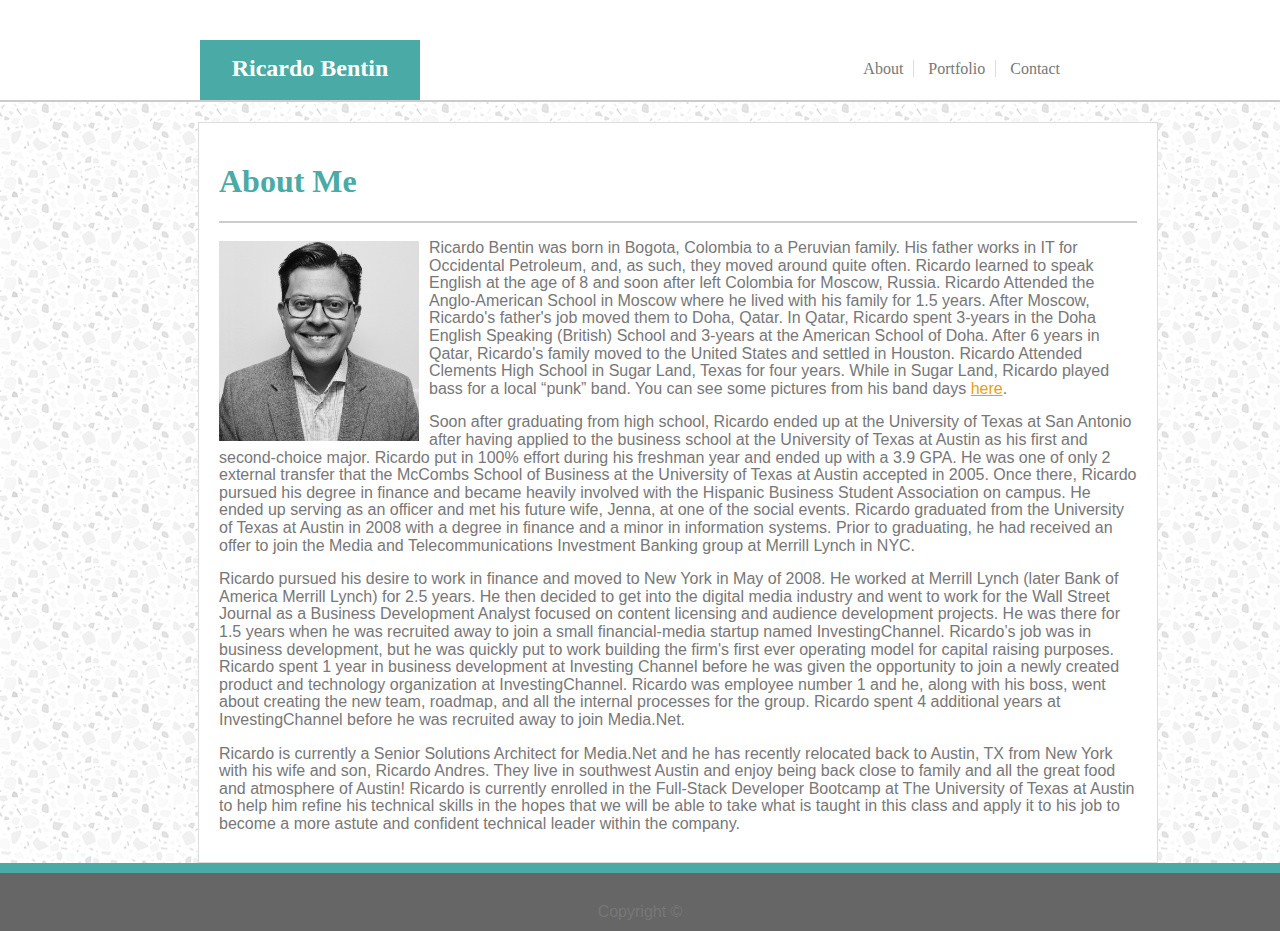
==== index.html @ 2bd60135 "adding the base files from basic-portfolio" ====
<!DOCTYPE html>
<html lang="en">
<head>
    <title>Ricardo Bentin - Basic Portfolio</title>
    <link rel="icon" href="./assets/images/icon.jpg"/>
    <link rel="stylesheet" type="text/css" href="./assets/css/reset.css"/>
    <link rel="stylesheet" type="text/css" href="./assets/css/style.css">
</head>
<body>
    <nav>
        <div id="navcontent">
            <div id="namebox">
            Ricardo Bentin
            </div>

            <div id="links">
                <a href="./index.html"><span id="about">About</span></a>
                <a href="./portfolio.html"><span id="portfolio">Portfolio</span></a>
                <a href="./contact.html"><span id="contact">Contact</span></a>
            </div>
        </div>
    </nav>

    <div id="content">
        <h1>About Me</h1>
        <hr> <!--This is the tag to add the line-->
        <img id="ricardo" src="assets/images/Ricardo.jpg"/>
        <p>
        Ricardo Bentin was born in Bogota, Colombia to a Peruvian family. His father works in IT for Occidental Petroleum, and, as such, they moved around quite often. Ricardo learned to speak English at the age of 8 and soon after left Colombia for Moscow, Russia. Ricardo Attended the Anglo-American School in Moscow where he lived with his family for 1.5 years. After Moscow, Ricardo's father's job moved them to Doha, Qatar. In Qatar, Ricardo spent 3-years in the Doha English Speaking (British) School and 3-years at the American School of Doha. After 6 years in Qatar, Ricardo's family moved to the United States and settled in Houston. Ricardo Attended Clements High School in Sugar Land, Texas for four years. While in Sugar Land, Ricardo played bass for a local “punk” band. You can see some pictures from his band days <a href="./band.html"><span id="band">here</span></a>. 
        </p>
        <p>
        Soon after graduating from high school, Ricardo ended up at the University of Texas at San Antonio after having applied to the business school at the University of Texas at Austin as his first and second-choice major. Ricardo put in 100% effort during his freshman year and ended up with a 3.9 GPA. He was one of only 2 external transfer that the McCombs School of Business at the University of Texas at Austin accepted in 2005. Once there, Ricardo pursued his degree in finance and became heavily involved with the Hispanic Business Student Association on campus. He ended up serving as an officer and met his future wife, Jenna, at one of the social events. Ricardo graduated from the University of Texas at Austin in 2008 with a degree in finance and a minor in information systems. Prior to graduating, he had received an offer to join the Media and Telecommunications Investment Banking group at Merrill Lynch in NYC. 
        </p>
        <p>
        Ricardo pursued his desire to work in finance and moved to New York in May of 2008. He worked at Merrill Lynch (later Bank of America Merrill Lynch) for 2.5 years. He then decided to get into the digital media industry and went to work for the Wall Street Journal as a Business Development Analyst focused on content licensing and audience development projects. He was there for 1.5 years when he was recruited away to join a small financial-media startup named InvestingChannel. Ricardo’s job was in business development, but he was quickly put to work building the firm's first ever operating model for capital raising purposes. Ricardo spent 1 year in business development at Investing Channel before he was given the opportunity to join a newly created product and technology organization at InvestingChannel. Ricardo was employee number 1 and he, along with his boss, went about creating the new team, roadmap, and all the internal processes for the group. Ricardo spent 4 additional years at InvestingChannel before he was recruited away to join Media.Net.
        </p>
        <p>
            Ricardo is currently a Senior Solutions Architect for Media.Net and he has recently relocated back to Austin, TX from New York with his wife and son, Ricardo Andres. They live in southwest Austin and enjoy being back close to family and all the great food and atmosphere of Austin! Ricardo is currently enrolled in the Full-Stack Developer Bootcamp at The University of Texas at Austin to help him refine his technical skills in the hopes that we will be able to take what is taught in this class and apply it to his job to become a more astute and confident technical leader within the company.
        </p>
    </div>
    <footer>
        Copyright &copy;
    </footer>
</body>
</html>
---- assets/css/style.css ----
* {
    box-sizing: border-box;
   /* border: 1px solid black;*/ /*this is to add a border around every element!*/ 
   
}
body {
    background-image: url("../images/Background.png");
    overflow-y: scroll;
    margin-top: 0px;
    margin-right: 0px;
    margin-left: 0px;
    margin-bottom: 0px;
    font-family: Arial, "Helvetica Neue", Helvetica, sans-serif;
    line-height: 1.1;
}

nav {
    background-color: #ffffff;
    border-bottom: 2px;
    border-bottom-style: solid;
    border-bottom-color: #cccccc;
    margin-bottom: 20px;
}

#navcontent {
    width: 960px;
    padding: 50px;
    margin: 0 auto;
}

#namebox {
    float: left;
    background-color: #4aaaa5;
    color: white;
    width: 220px;
    height: 60px;
    padding: 15px;
    text-align: center;
    font-size: 24px;
    position: absolute;
    font-weight: bold;
    left: 200px;
    top: 40px;
    font-family: Georgia, Times, "Times New Roman", serif;
 
}
#links{
    position: absolute;
    padding: 20px;
    height: 60px;
    top: 40px;
    right: 200px;
    font-family: Georgia, Times, "Times New Roman", serif;
    
}

#content {
    clear: both;
    width: 960px;
    margin: 0 auto;
    padding: 20px;
    background-color: #ffffff;
    border-color: #dddddd;
    border-style: solid;
    border-width: thin;
    margin-left: 198px;
    margin-right: 198px;
}

hr {
    margin-top: 10px;
    margin-bottom: 10px;
    height: 2px;
    border: none;
    background-color: #cccccc;
}

footer {
    background-color: #666666; 
    text-align: center;
    border-top: 10px;
    border-top-color: #4aaaa5;
    border-top-style: solid;
    padding-left: 30px;
    padding-right: 30px;
    padding-top: 30px;
    padding-bottom: 10px;
    color: #777777
  }

h1 {
      color: #4aaaa5;
      font-family: Georgia, Times, "Times New Roman", serif;
      font-size: 2em;
      font-weight: bold;
      margin-top: 21.44px;
      margin-bottom: 21.44px;

  }
h4 {
    margin: 0 auto;
    font-family: Georgia, Times, "Times New Roman", serif;
    font-weight: bold;
    
}

  #ricardo {
      width: 200px;
      height: 200px;
      float: left;
      margin-right: 10px;
      margin-top: 8px;
  }

  a {
      text-decoration: none;
      color: #777777;
  }

#messagebox {
    width: 922px;
    height: 400px;
}

#hangman {
float: left;
margin-right: 30px;
width: 300px;
height: 200px;
margin-top:16px;
}

#hangmanlabel {
    text-align: center;
    color: white;
    background-color: #4aaaa5; 
    z-index: 1;
    height: 50px;
    padding: 18px;
    position: relative;
    bottom: 60px;
}
#hangmanlabel:hover {
    text-align: center;
    color: white;
    background-color: #E89F0C; 
    z-index: 1;
    height: 50px;
    padding: 18px;
    position: relative;
    bottom: 60px;
}

#rpg {
    width: 300px;
    height: 200px;
    float: left;
    margin-top:16px;
}

#rpglabel {
    text-align: center;
    color: white;
    background-color: #4aaaa5; 
    z-index: 1;
    height: 50px;
    padding: 18px;
    position: relative;
    bottom: 60px;
}
#rpglabel:hover {
    text-align: center;
    color: white;
    background-color: #E89F0C;
    z-index: 1;
    height: 50px;
    padding: 18px;
    position: relative;
    bottom: 60px;
}

#trivia {
    float: left;
    margin-right: 30px;
    margin-top: 30px;
    margin-bottom: 30px;
    width: 300px;
    height: 200px;
}

#trivialabel {
    text-align: center;
    color: white;
    background-color: #4aaaa5; 
    z-index: 1;
    height: 50px;
    padding: 18px;
    position: relative;
    bottom: 60px;
}
#trivialabel:hover {
    text-align: center;
    color: white;
    background-color: #E89F0C;
    z-index: 1;
    height: 50px;
    padding: 18px;
    position: relative;
    bottom: 60px;
}

#rutgers {
    Float: left;
    margin-top: 30px;
    width: 300px;
    height: 200px;
}

#rutgerslabel {
    text-align: center;
    color: white;
    background-color: #4aaaa5; 
    z-index: 1;
    height: 50px;
    padding: 18px;
    position: relative;
    bottom: 60px;
}

#rutgerslabel:hover {
    text-align: center;
    color: white;
    background-color: #E89F0C;
    z-index: 1;
    height: 50px;
    padding: 18px;
    position: relative;
    bottom: 60px;
}

#rps {
    clear: both;
    margin-top: 30px;
    width: 300px;
    height: 200px;
}

#rpslabel {
    text-align: center;
    color: white;
    background-color: #4aaaa5; 
    z-index: 1;
    height: 50px;
    padding: 18px;
    position: relative;
    bottom: 60px;
}

#rpslabel:hover {
    text-align: center;
    color: white;
    background-color: #E89F0C;
    z-index: 1;
    height: 50px;
    padding: 18px;
    position: relative;
    bottom: 60px;
}

img {
    height: 200px; 
    width: 300px; 
}

p {
    color: #777777;
    margin-bottom: 10px;
    margin-top: 16px;
}

#band {
    color: #E89F0C;
    text-decoration: underline;
}

#about {
    border-right: 1px;
    border-style: solid;
    border-color: #dddddd;
    text-align: center;
    padding-right: 10px;
   
}

#portfolio {
    border-right: 1px;
    border-style: solid;
    border-color: #dddddd;
    text-align: center;
    padding-right: 10px;
    padding-left: 10px;
}

#contact {
    padding-left: 10px;
}
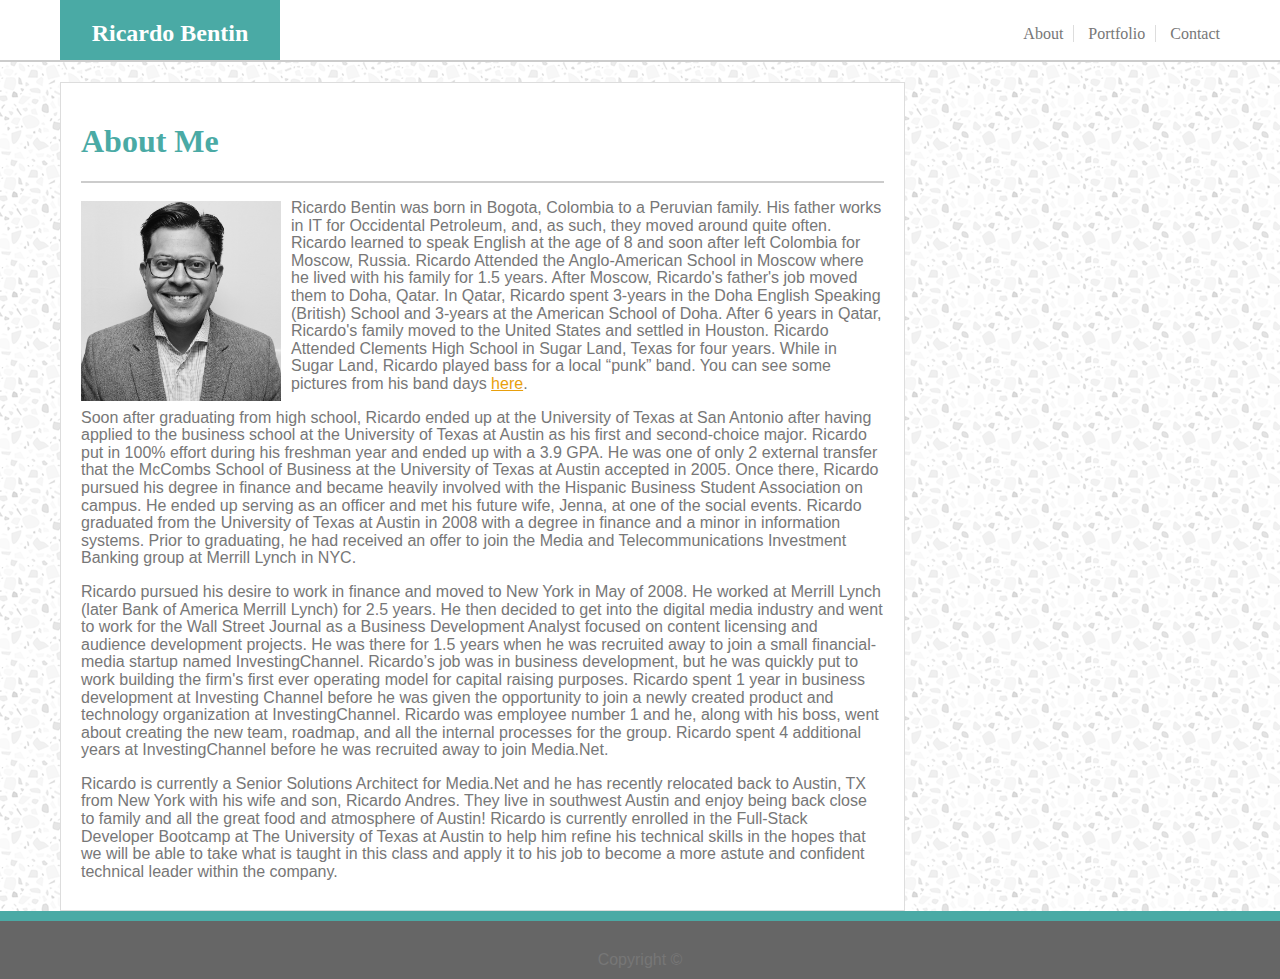
==== commit a9be37c0: "made changes to nav bar at 640px. Stopping for the night" ====
--- a/index.html
+++ b/index.html
@@ -1,7 +1,9 @@
 <!DOCTYPE html>
 <html lang="en">
 <head>
-    <title>Ricardo Bentin - Basic Portfolio</title>
+    <meta charset="UTF-8">
+    <meta name="viewport" content="width=device-width, initial-scale=1.0">
+    <title>Ricardo Bentin - Responsive Portfolio</title>
     <link rel="icon" href="./assets/images/icon.jpg"/>
     <link rel="stylesheet" type="text/css" href="./assets/css/reset.css"/>
     <link rel="stylesheet" type="text/css" href="./assets/css/style.css">
@@ -24,7 +26,7 @@
     <div id="content">
         <h1>About Me</h1>
         <hr> <!--This is the tag to add the line-->
-        <img id="ricardo" src="assets/images/Ricardo.jpg"/>
+        <img id="ricardo" src="assets/images/Ricardo.jpg" class="responsiveimage"/>
         <p>
         Ricardo Bentin was born in Bogota, Colombia to a Peruvian family. His father works in IT for Occidental Petroleum, and, as such, they moved around quite often. Ricardo learned to speak English at the age of 8 and soon after left Colombia for Moscow, Russia. Ricardo Attended the Anglo-American School in Moscow where he lived with his family for 1.5 years. After Moscow, Ricardo's father's job moved them to Doha, Qatar. In Qatar, Ricardo spent 3-years in the Doha English Speaking (British) School and 3-years at the American School of Doha. After 6 years in Qatar, Ricardo's family moved to the United States and settled in Houston. Ricardo Attended Clements High School in Sugar Land, Texas for four years. While in Sugar Land, Ricardo played bass for a local “punk” band. You can see some pictures from his band days <a href="./band.html"><span id="band">here</span></a>. 
         </p>
--- a/assets/css/style.css
+++ b/assets/css/style.css
@@ -1,7 +1,5 @@
 * {
-    box-sizing: border-box;
-   /* border: 1px solid black;*/ /*this is to add a border around every element!*/ 
-   
+    box-sizing: border-box;  
 }
 body {
     background-image: url("../images/Background.png");
@@ -23,8 +21,8 @@
 }
 
 #navcontent {
-    width: 960px;
-    padding: 50px;
+    width: 100%;
+    padding: 30px;
     margin: 0 auto;
 }
 
@@ -34,13 +32,14 @@
     color: white;
     width: 220px;
     height: 60px;
-    padding: 15px;
+    padding-top: 20px;
+    padding-bottom: 20px;
     text-align: center;
     font-size: 24px;
     position: absolute;
     font-weight: bold;
-    left: 200px;
-    top: 40px;
+    left: 60px;
+    top: 0px;
     font-family: Georgia, Times, "Times New Roman", serif;
  
 }
@@ -48,23 +47,23 @@
     position: absolute;
     padding: 20px;
     height: 60px;
-    top: 40px;
-    right: 200px;
+    top: 5px;
+    right: 40px;
     font-family: Georgia, Times, "Times New Roman", serif;
     
 }
 
 #content {
     clear: both;
-    width: 960px;
-    margin: 0 auto;
+    width: 66%;
     padding: 20px;
     background-color: #ffffff;
     border-color: #dddddd;
     border-style: solid;
     border-width: thin;
-    margin-left: 198px;
-    margin-right: 198px;
+    margin-left: 60px;
+    max-width: 960px;
+
 }
 
 hr {
@@ -118,15 +117,25 @@
   }
 
 #messagebox {
-    width: 922px;
-    height: 400px;
+    width: 100%;
+    height: 200px;
+    margin-bottom: 10px;
+}
+
+#submitbutton {
+    background-color: #4aaaa5;
+    border: none;
+    color: white;
+    width: 80px;
+    height: 30px;
+
 }
 
 #hangman {
 float: left;
 margin-right: 30px;
-width: 300px;
-height: 200px;
+width: 280px;
+height: 180px;
 margin-top:16px;
 }
 
@@ -152,9 +161,9 @@
 }
 
 #rpg {
-    width: 300px;
-    height: 200px;
-    float: left;
+    width: 280px;
+    height: 180px;
+    float: right;
     margin-top:16px;
 }
 
@@ -181,11 +190,12 @@
 
 #trivia {
     float: left;
+    clear: left;
     margin-right: 30px;
     margin-top: 30px;
     margin-bottom: 30px;
-    width: 300px;
-    height: 200px;
+    width: 280px;
+    height: 180px;
 }
 
 #trivialabel {
@@ -210,10 +220,10 @@
 }
 
 #rutgers {
-    Float: left;
+    Float: right;
     margin-top: 30px;
-    width: 300px;
-    height: 200px;
+    width: 280px;
+    height: 180px;
 }
 
 #rutgerslabel {
@@ -241,8 +251,8 @@
 #rps {
     clear: both;
     margin-top: 30px;
-    width: 300px;
-    height: 200px;
+    width: 280px;
+    height: 180px;
 }
 
 #rpslabel {
@@ -268,8 +278,13 @@
 }
 
 img {
-    height: 200px; 
-    width: 300px; 
+    /* height: 200px; 
+    width: 300px;  */
+}
+
+.responsiveimage {
+    height: auto;
+    width: 100%;
 }
 
 p {
@@ -303,4 +318,131 @@
 
 #contact {
     padding-left: 10px;
+}
+
+/* This is for what will happen when the screen is at 980px or less */
+@media screen and (max-width: 980px) {
+#content {
+    background-color: orange;
+}
+
+.responsiveimage{
+    width: 100%;
+    height: auto;
+}
+
+.label {
+    width: 100%;
+    height: auto;
+}
+
+#hangman {
+    width: 260px;
+    height: 160px;
+    margin-right: 5px;
+
+}
+#rpg {
+    width: 260px;
+    height:160px;
+    
+}
+#trivia {
+    width: 260px;
+    height: 160px;
+    margin-right: 5px;
+    
+}
+#rutgers {
+    width: 260px;
+    height: 160px;
+
+}
+#rps {
+    width: 260px;
+    height: 160px;
+   
+}
+
+
+}
+
+/* This is for what will happen when the screen is at 768px or less */
+@media screen and (max-width: 768px) {
+#content {
+    background-color: blue;
+}
+#ricardo {
+    width: 250px;
+    height: auto;
+}
+#content {
+    width: 95%;
+    margin-left: 20px;
+}
+#namebox {
+       left: 20px;
+
+}
+
+#links{
+    right: 5px;    
+}
+
+
+}
+
+/* This is for what will happen when the screen is at 640px or less */
+@media screen and (max-width: 640px) {
+#content {
+    background-color: black;
+}
+
+
+#namebox {
+    background-color: #4aaaa5;
+    color: white;
+    width: 100%;
+    height: 80px;
+    padding-top: 20px;
+    padding-bottom: 20px;
+    text-align: center;
+    font-size: 24px;
+    position: fixed;
+    font-weight: bold;
+    left: 0px;
+    top: 0px;
+    font-family: Georgia, Times, "Times New Roman", serif;
+ 
+}
+#links{
+    position: fixed;
+    clear: both;
+    padding: 20px;
+    font-family: Georgia, Times, "Times New Roman", serif;
+    top: 60px;
+    background-color: #ffffff;
+    width: 100%;
+    text-align: center;
+    height: 60px;
+    left: 0px;
+    right: 0px;
+    border-bottom: 2px;
+    border-bottom-style: solid;
+    border-bottom-color: #cccccc;
+    
+}
+#navcontent {
+    height: 120px;
+    padding: 10px;
+  
+    
+}
+nav {
+    height: 122px;
+    clear: both;
+    border: none;
+
+}
+
 }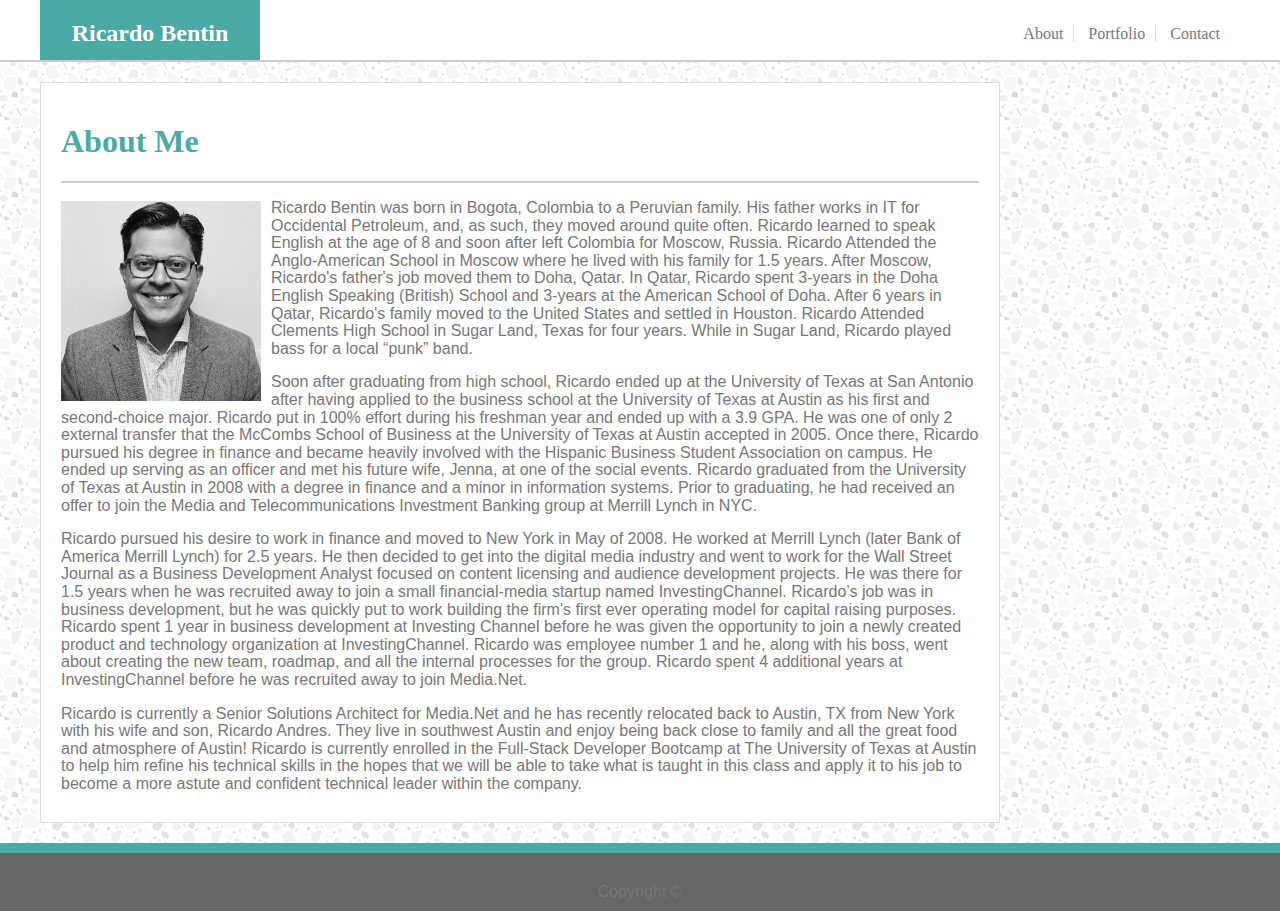
==== commit 678ce117: "minor adjustment to index" ====
--- a/index.html
+++ b/index.html
@@ -28,7 +28,7 @@
         <hr> <!--This is the tag to add the line-->
         <img id="ricardo" src="assets/images/Ricardo.jpg" class="responsiveimage"/>
         <p>
-        Ricardo Bentin was born in Bogota, Colombia to a Peruvian family. His father works in IT for Occidental Petroleum, and, as such, they moved around quite often. Ricardo learned to speak English at the age of 8 and soon after left Colombia for Moscow, Russia. Ricardo Attended the Anglo-American School in Moscow where he lived with his family for 1.5 years. After Moscow, Ricardo's father's job moved them to Doha, Qatar. In Qatar, Ricardo spent 3-years in the Doha English Speaking (British) School and 3-years at the American School of Doha. After 6 years in Qatar, Ricardo's family moved to the United States and settled in Houston. Ricardo Attended Clements High School in Sugar Land, Texas for four years. While in Sugar Land, Ricardo played bass for a local “punk” band. You can see some pictures from his band days <a href="./band.html"><span id="band">here</span></a>. 
+        Ricardo Bentin was born in Bogota, Colombia to a Peruvian family. His father works in IT for Occidental Petroleum, and, as such, they moved around quite often. Ricardo learned to speak English at the age of 8 and soon after left Colombia for Moscow, Russia. Ricardo Attended the Anglo-American School in Moscow where he lived with his family for 1.5 years. After Moscow, Ricardo's father's job moved them to Doha, Qatar. In Qatar, Ricardo spent 3-years in the Doha English Speaking (British) School and 3-years at the American School of Doha. After 6 years in Qatar, Ricardo's family moved to the United States and settled in Houston. Ricardo Attended Clements High School in Sugar Land, Texas for four years. While in Sugar Land, Ricardo played bass for a local “punk” band. 
         </p>
         <p>
         Soon after graduating from high school, Ricardo ended up at the University of Texas at San Antonio after having applied to the business school at the University of Texas at Austin as his first and second-choice major. Ricardo put in 100% effort during his freshman year and ended up with a 3.9 GPA. He was one of only 2 external transfer that the McCombs School of Business at the University of Texas at Austin accepted in 2005. Once there, Ricardo pursued his degree in finance and became heavily involved with the Hispanic Business Student Association on campus. He ended up serving as an officer and met his future wife, Jenna, at one of the social events. Ricardo graduated from the University of Texas at Austin in 2008 with a degree in finance and a minor in information systems. Prior to graduating, he had received an offer to join the Media and Telecommunications Investment Banking group at Merrill Lynch in NYC. 
--- a/assets/css/style.css
+++ b/assets/css/style.css
@@ -38,7 +38,7 @@
     font-size: 24px;
     position: absolute;
     font-weight: bold;
-    left: 60px;
+    left: 40px;
     top: 0px;
     font-family: Georgia, Times, "Times New Roman", serif;
  
@@ -55,14 +55,15 @@
 
 #content {
     clear: both;
-    width: 66%;
+    max-width: 960px;
     padding: 20px;
     background-color: #ffffff;
     border-color: #dddddd;
     border-style: solid;
     border-width: thin;
-    margin-left: 60px;
-    max-width: 960px;
+    margin-left: 40px;
+    margin-bottom: 20px;
+
 
 }
 
@@ -84,7 +85,9 @@
     padding-right: 30px;
     padding-top: 30px;
     padding-bottom: 10px;
-    color: #777777
+    color: #777777;
+    width: 100%;
+    bottom: 0;
   }
 
 h1 {
@@ -118,8 +121,8 @@
 
 #messagebox {
     width: 100%;
-    height: 200px;
-    margin-bottom: 10px;
+    height: 500px;
+    margin-bottom: 25px;
 }
 
 #submitbutton {
@@ -277,10 +280,6 @@
     bottom: 60px;
 }
 
-img {
-    /* height: 200px; 
-    width: 300px;  */
-}
 
 .responsiveimage {
     height: auto;
@@ -291,6 +290,10 @@
     color: #777777;
     margin-bottom: 10px;
     margin-top: 16px;
+}
+
+form {
+    color: #777777;
 }
 
 #band {
@@ -323,54 +326,106 @@
 /* This is for what will happen when the screen is at 980px or less */
 @media screen and (max-width: 980px) {
 #content {
-    background-color: orange;
-}
-
-.responsiveimage{
-    width: 100%;
-    height: auto;
-}
-
-.label {
-    width: 100%;
-    height: auto;
+    width: 66%;
+    max-width: 960px;
+    margin-bottom: 20px;
+
 }
 
 #hangman {
-    width: 260px;
-    height: 160px;
-    margin-right: 5px;
-
-}
+    width: 47%;
+    padding-top: 10px;
+    padding-bottom: 10px;
+    margin-bottom: 20px;
+    margin-right: 10px;
+  
+}
+
+#hangmanlabel {
+    padding-top: 12px;
+    bottom: 60px;
+}
+
 #rpg {
-    width: 260px;
-    height:160px;
-    
-}
+    width: 47%;
+    padding-top: 10px;
+    padding-bottom: 10px;
+    margin-bottom: 20px;
+    margin-top: 16px;
+
+}
+
+#rpglabel {
+    padding-top: 12px;
+    bottom: 60px;
+}
+
 #trivia {
-    width: 260px;
-    height: 160px;
-    margin-right: 5px;
-    
-}
+    width: 47%;
+    padding-top: 10px;
+    padding-bottom: 10px;
+    margin-bottom: 20px;
+    margin-top: 20px;
+
+}
+
+#trivialabel {
+    padding-top: 12px;
+    bottom: 60px;
+}
+
 #rutgers {
-    width: 260px;
-    height: 160px;
-
-}
+    width: 47%;
+    padding-top: 10px;
+    padding-bottom: 10px;
+    margin-bottom: 40px;
+    margin-top: 20px;
+  
+}
+
+#rutgerslabel {
+    padding-top: 12px;
+    bottom: 60px;
+}
+
 #rps {
-    width: 260px;
-    height: 160px;
-   
-}
-
+    width: 47%;
+    padding-top: 10px;
+    padding-bottom: 10px;
+    margin-bottom: 20px;
+    margin-top: 20px;
+
+
+}
+
+#rpslabel {
+    padding-top: 12px;
+    bottom: 60px;
+}
+
+h4 {
+    font-size: 18px;
+    padding: 0px;
+    bottom: 5px;
+}
+
+input {
+    margin-bottom: 10px;
+}
+
+
+#messagebox {
+    width: 100%;
+    height: 400px;
+    margin-bottom: 10px;
+}
 
 }
 
 /* This is for what will happen when the screen is at 768px or less */
 @media screen and (max-width: 768px) {
 #content {
-    background-color: blue;
+    margin-bottom: 20px;
 }
 #ricardo {
     width: 250px;
@@ -389,13 +444,99 @@
     right: 5px;    
 }
 
+#hangman {
+    width: 47%;
+    padding-top: 10px;
+    padding-bottom: 10px;
+    margin-bottom: 30px;
+  
+}
+
+#hangmanlabel {
+    padding-top: 12px;
+    bottom: 60px;
+}
+
+#rpg {
+    width: 47%;
+    padding-top: 10px;
+    padding-bottom: 10px;
+    margin-bottom: 30px;
+    margin-top: 16px;
+
+}
+
+#rpglabel {
+    padding-top: 12px;
+    bottom: 60px;
+}
+
+#trivia {
+    width: 47%;
+    padding-top: 10px;
+    padding-bottom: 10px;
+    margin-bottom: 30px;
+    margin-top: 30px;
+
+}
+
+#trivialabel {
+    padding-top: 12px;
+    bottom: 60px;
+}
+
+#rutgers {
+    width: 47%;
+    padding-top: 10px;
+    padding-bottom: 10px;
+    margin-bottom: 60px;
+    margin-top: 30px;
+  
+}
+
+#rutgerslabel {
+    padding-top: 12px;
+    bottom: 60px;
+}
+
+#rps {
+    width: 47%;
+    padding-top: 10px;
+    padding-bottom: 10px;
+    margin-bottom: 60px;
+    margin-top: 30px;
+
+
+}
+
+#rpslabel {
+    padding-top: 12px;
+    bottom: 60px;
+}
+
+h4 {
+    font-size: 18px;
+    padding: 0px;
+    bottom: 5px;
+}
+
+input {
+    margin-bottom: 10px;
+}
+
+
+#messagebox {
+    width: 100%;
+    height: 350px;
+    margin-bottom: 10px;
+}
 
 }
 
 /* This is for what will happen when the screen is at 640px or less */
 @media screen and (max-width: 640px) {
 #content {
-    background-color: black;
+    margin-bottom: 20px;
 }
 
 
@@ -403,12 +544,12 @@
     background-color: #4aaaa5;
     color: white;
     width: 100%;
-    height: 80px;
+    height: 60px;
     padding-top: 20px;
     padding-bottom: 20px;
     text-align: center;
     font-size: 24px;
-    position: fixed;
+    position: static;
     font-weight: bold;
     left: 0px;
     top: 0px;
@@ -416,7 +557,7 @@
  
 }
 #links{
-    position: fixed;
+    position: static;
     clear: both;
     padding: 20px;
     font-family: Georgia, Times, "Times New Roman", serif;
@@ -430,11 +571,12 @@
     border-bottom: 2px;
     border-bottom-style: solid;
     border-bottom-color: #cccccc;
+   
     
 }
 #navcontent {
     height: 120px;
-    padding: 10px;
+    padding: 0px;
   
     
 }
@@ -442,7 +584,111 @@
     height: 122px;
     clear: both;
     border: none;
-
+    margin-bottom: 4    0px;
+    
+
+}
+
+#hangman {
+    width: 100%;
+    height: 350px;
+    padding: 20px;
+    padding-top: 10px;
+    padding-bottom: 10px;
+    margin-bottom: 25px;
+  
+}
+
+#hangmanlabel {
+    padding-top: 12px;
+    bottom: 60px;
+}
+
+#rpg {
+    width: 100%;
+    height: 350px;
+    padding: 20px;
+    padding-top: 10px;
+    padding-bottom: 10px;
+    margin-bottom: 25px;
+    margin-top: 25px;
+
+}
+
+#rpglabel {
+    padding-top: 12px;
+    bottom: 60px;
+}
+
+#trivia {
+    width: 100%;
+    height: 350px;
+    padding: 20px;
+    padding-top: 10px;
+    padding-bottom: 10px;
+    margin-bottom: 25px;
+    margin-top: 25px;
+
+}
+
+#trivialabel {
+    padding-top: 12px;
+    bottom: 60px;
+}
+
+#rutgers {
+    width: 100%;
+    height: 350px;
+    padding: 20px;
+    padding-top: 10px;
+    padding-bottom: 10px;
+    margin-bottom: 50px;
+  
+}
+
+#rutgerslabel {
+    padding-top: 12px;
+    bottom: 60px;
+}
+
+#rps {
+    width: 100%;
+    height: 350px;
+    padding: 20px;
+    padding-top: 10px;
+    padding-bottom: 10px;
+    margin-bottom: 25px;
+    margin-top: 25px;
+
+}
+
+#rpslabel {
+    padding-top: 12px;
+    bottom: 60px;
+}
+
+h4 {
+    font-size: 24px;
+    padding: 0px;
+    bottom: 5px;
+}
+
+#ricardo {
+    width: 100%;
+    margin: 0 auto;
+    margin-bottom: 20px;
+    
+}
+
+input {
+    margin-bottom: 10px;
+}
+
+
+#messagebox {
+    width: 100%;
+    height: 300px;
+    margin-bottom: 10px;
 }
 
 }